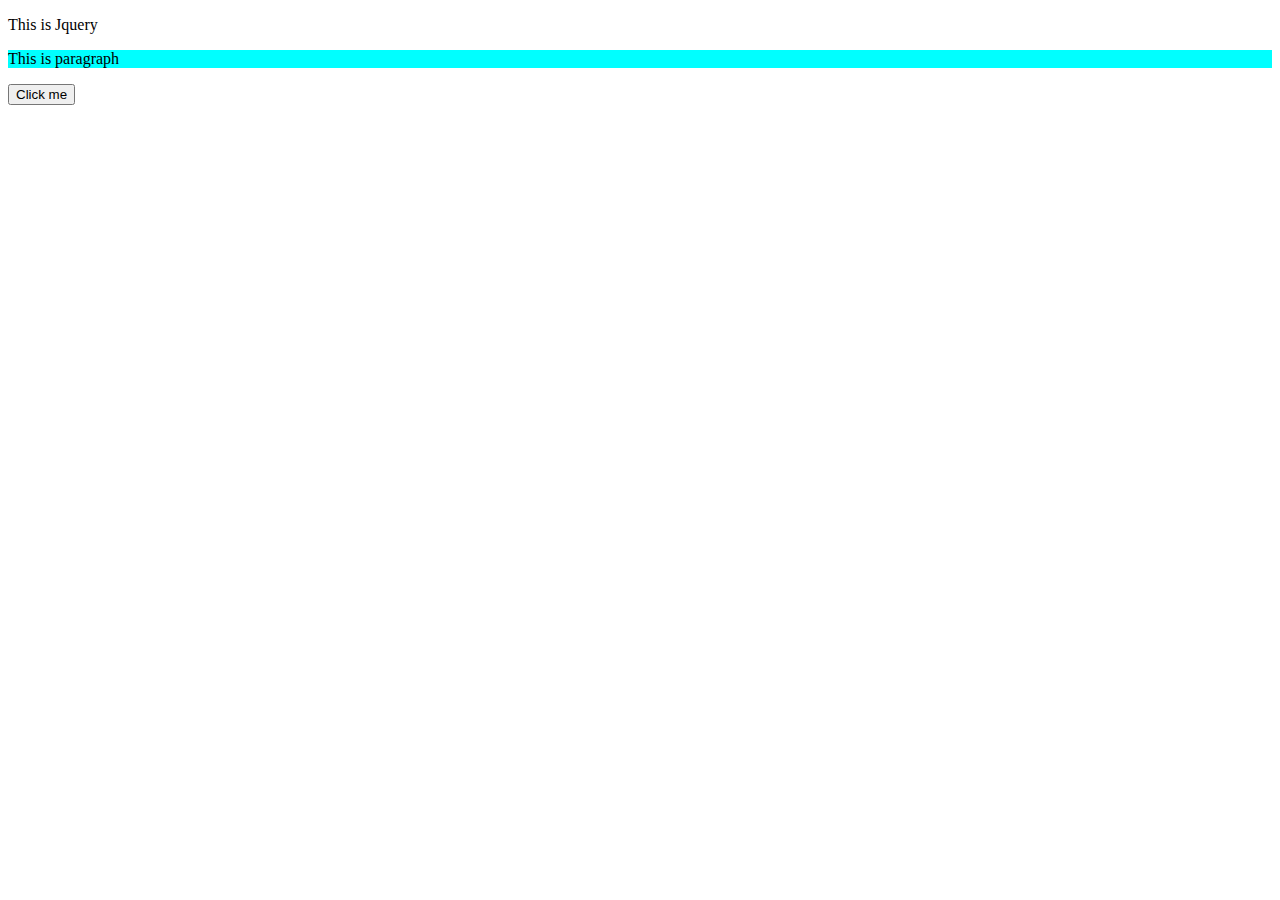
==== index.html @ 85a48c28 "Added html and js files to practice jquery and linked jquery using cdn" ====
<!DOCTYPE html>
<html>
  <head>
    <title>Jquery</title>
    <script src="https://ajax.googleapis.com/ajax/libs/jquery/3.7.1/jquery.min.js"></script>
  </head>
  <body>
    <p>This is Jquery</p>
    <div>
      <p style="background-color: aqua;">This is paragraph</p>
    </div>
    <button onclick="renderResult()">Click me</button>
  </body>
  <script src="jquery.js"></script>
</html>
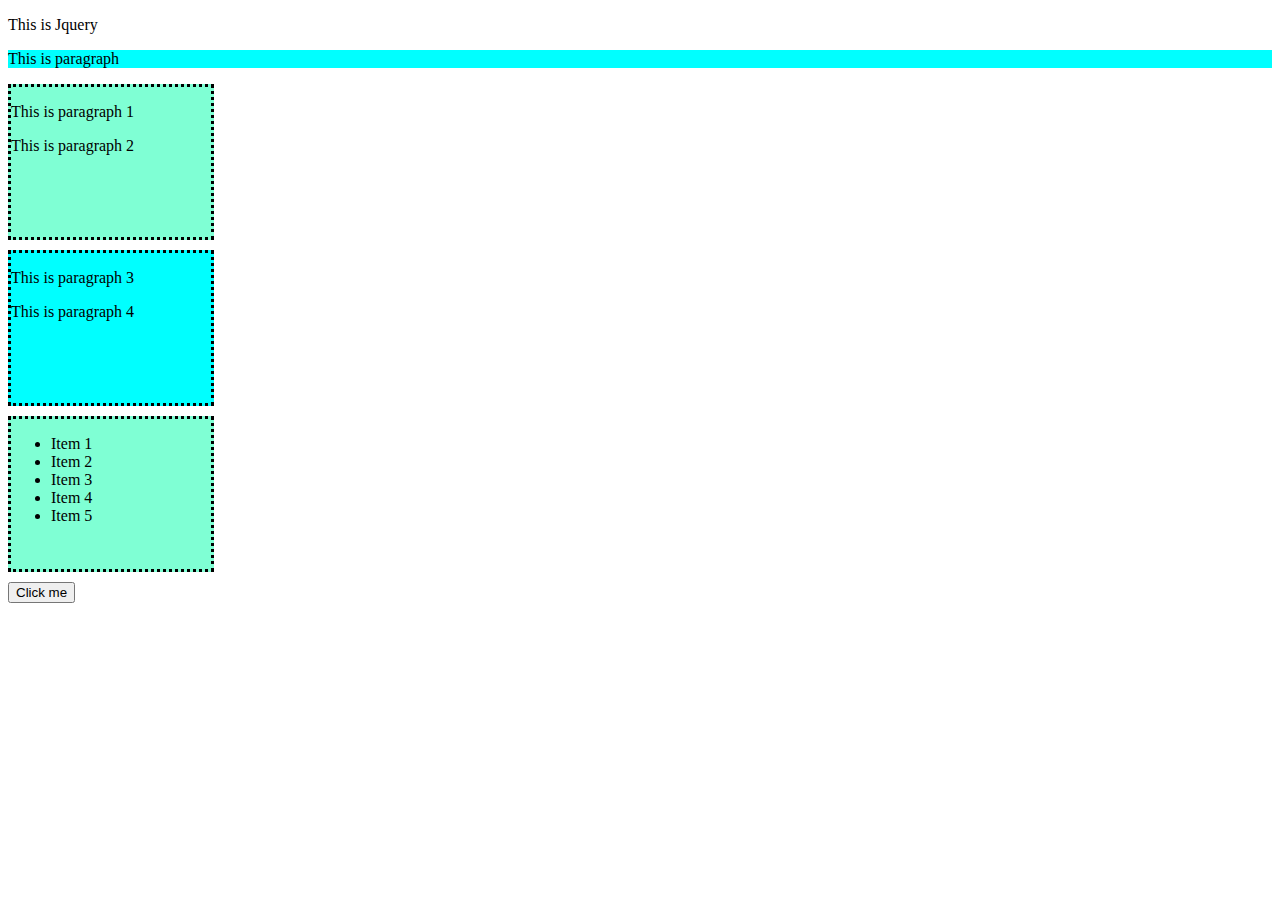
==== commit d5ac5e8f: "Added more practice code related to jquery selectors and started with jquery events" ====
--- a/index.html
+++ b/index.html
@@ -3,12 +3,32 @@
   <head>
     <title>Jquery</title>
     <script src="https://ajax.googleapis.com/ajax/libs/jquery/3.7.1/jquery.min.js"></script>
+    <link rel="stylesheet" href="style.css">
   </head>
   <body>
     <p>This is Jquery</p>
     <div>
       <p style="background-color: aqua;">This is paragraph</p>
     </div>
+    
+    <div class="div1">
+      <p id="p1" class="para">This is paragraph 1</p>
+      <p>This is paragraph 2</p>
+    </div>
+
+    <div class="div2">
+      <p id="p1" class="para">This is paragraph 3</p>
+      <p>This is paragraph 4</p>
+    </div>
+    <div class="list-div">
+      <ul>
+        <li>Item 1</li>
+        <li>Item 2</li>
+        <li>Item 3</li>
+        <li>Item 4</li>
+        <li>Item 5</li>
+      </ul>
+    </div>
     <button onclick="renderResult()">Click me</button>
   </body>
   <script src="jquery.js"></script>
--- a/style.css
+++ b/style.css
@@ -0,0 +1,21 @@
+.div1, .div2, .list-div {
+  background-color: aquamarine;
+  border-color: black;
+  border-style: dotted;
+  height: 150px;
+  width: 200px;
+  margin-bottom: 10px;
+}
+
+.div2 {
+  background-color: aqua;
+}
+
+.event-div {
+  background-color: aquamarine;
+  border-color: black;
+  border-style: dotted;
+  height: 40px;
+  width: 200px;
+  margin-bottom: 10px;
+}